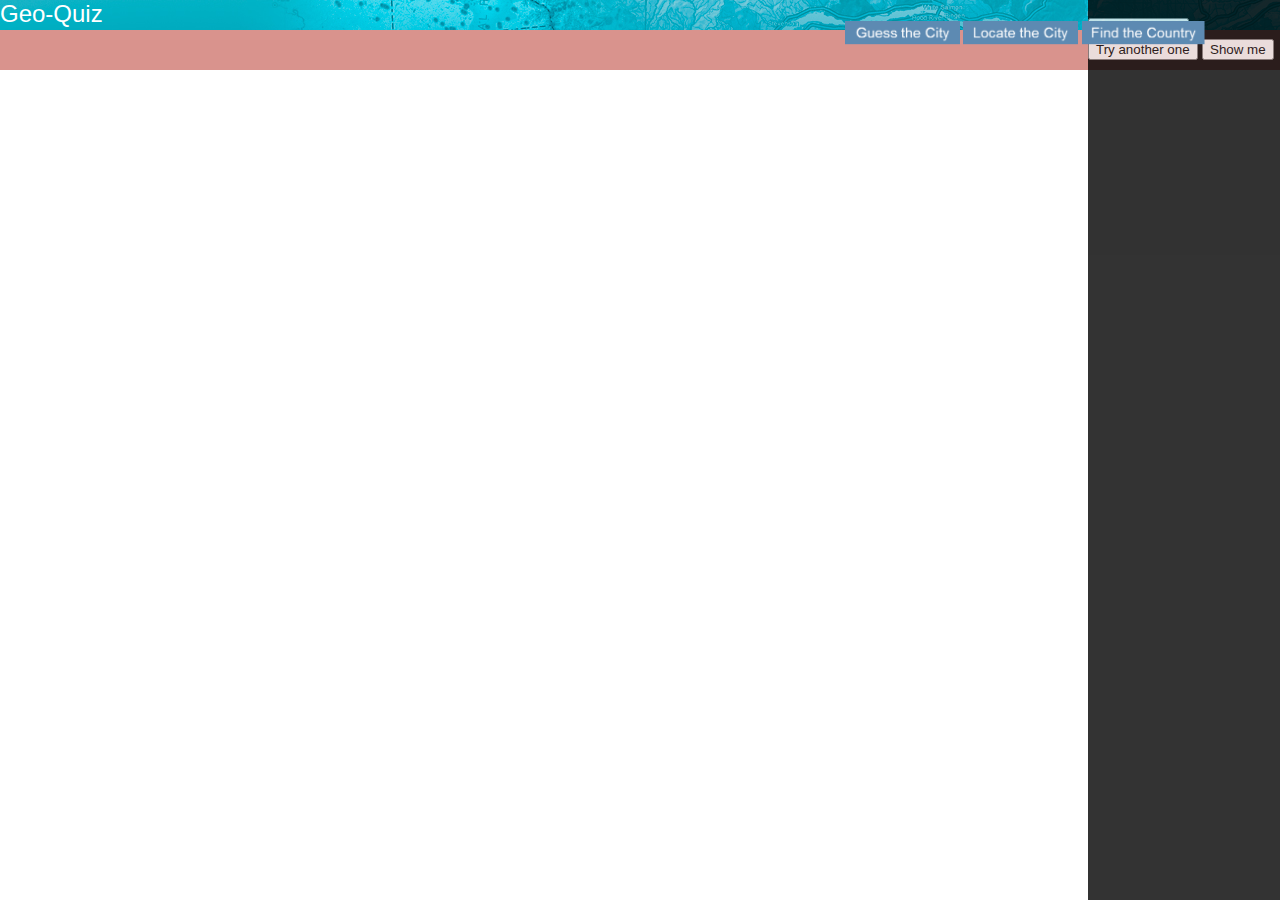
==== GeoQuiz.html @ 594b29ed "1. Commit von GeoQuiz (lokal)" ====
<!DOCTYPE html>
<html>
  <head>
    <meta http-equiv="Content-Type" content="text/html; charset=utf-8">
    <meta http-equiv="X-UA-Compatible" content="IE=7,IE=9"> 
    <!--The viewport meta tag is used to improve the presentation and behavior of the samples 
      on iOS devices-->
    <meta name="viewport" content="initial-scale=1, maximum-scale=1,user-scalable=no"> 
    <title></title>

    <link rel="stylesheet" href="http://serverapi.arcgisonline.com/jsapi/arcgis/3.4/js/dojo/dijit/themes/claro/claro.css">
    <link rel="stylesheet" href="http://serverapi.arcgisonline.com/jsapi/arcgis/3.4/js/esri/css/esri.css" />
    <link rel="stylesheet" href="css/layout.css"/>

    <script src="js/vendor/modernizr-2.6.2.min.js"></script>

    <script>var dojoConfig = { parseOnLoad: true };</script>
    <script type="text/javascript" src="http://ajax.googleapis.com/ajax/libs/jquery/1.9.1/jquery.min.js"></script>
    <script src="http://serverapi.arcgisonline.com/jsapi/arcgis/3.4/"></script>
    <script type="text/javascript" src="js/gisFunctionality.js"></script>
    <script type="text/javascript" src="js/quizCode.js"></script>
    <script type="text/javascript" src="js/utils.js"></script>
    
    <script>
      dojo.require("esri.map");
      dojo.require("esri.layers.FeatureLayer");
      dojo.require("dijit.layout.BorderContainer");
      dojo.require("dijit.layout.ContentPane");
      dojo.require("dijit.layout.TabContainer");
      
      var map;
      var esriImagery, esriImageryWorld2D, esriCountries, gMap;

      function init() {

        var initExtent = getInitExtent();

        map = new esri.Map("map", {
          extent: initExtent,
          logo: false
        });

        // Esri-Maps 
        var esriImageryUrl = "http://server.arcgisonline.com/ArcGIS/rest/services/World_Imagery/MapServer";
        esriImagery = new esri.layers.ArcGISTiledMapServiceLayer(esriImageryUrl, {
          id: "esriImagery"
        });
        map.addLayer(esriImagery);
        
        esriImageryWorld2D = initLayer("http://server.arcgisonline.com/ArcGIS/rest/services/ESRI_Imagery_World_2D/MapServer", "esriImageryWorld2D");



        // Google-Maps
        // gMap = new gmaps.GoogleMapsLayer({
        //   visible: false,
        //   id: 'googlemaps'
        // });
        // map.addLayer(gMap);
      }

      dojo.ready(init);
    </script>
  </head>
  
  <body class="claro">
    <div id="mainWindow" 
         data-dojo-type="dijit.layout.BorderContainer" 
         data-dojo-props="design:'headline', gutters:false" 
         style="width:100%; height:100%;">

      <div id="header" 
           data-dojo-type="dijit.layout.ContentPane" data-dojo-props="region:'top'">
           <div>Geo-Quiz</div>  
           <!-- ev. später mit einer 1-row table lösen-->    
      </div>
      <div data-dojo-type="dijit.layout.ContentPane" id="leftPane" data-dojo-props="region:'left', splitter:false">
        <div id="divQuestion"></div>
        <br/>
        <!-- <div id="divBtnAnswer"></div>
        <div id="divBtnNewQuestion"></div> -->
        <button id="btnCheckAnswer">Check Answer</button>
        <button id="btnNewQuestion">Try another one</button>
        <button id="btnShowSolution">Show me</button>
      </div>

      <div id="map" data-dojo-type="dijit.layout.ContentPane" data-dojo-props="region:'center'"></div>

      <div id="footer" data-dojo-type="dijit.layout.ContentPane" data-dojo-props="region:'bottom'">
        <div id="buttons" style="position:absolute; right:75px; top:20px; z-Index:999;">
          <a href="JavaScript:initGuessCityOnMapQuestion()"><img src="img/GuessTheCity.png" height="30px"></a>
          <a href="JavaScript:initPointOnMapQuestion()"><img src="img/LocateTheCity.png" height="30px"></a>
          <a href="JavaScript:initFindTheCountryQuestion()"><img src="img/FindTheCountry.png" height="30px"></a>
          <!--<button dojoType="dijit.form.Button" onClick="changeMap([esriCountries]);">
            Countries
          </button>
          <button dojoType="dijit.form.Button" onClick="changeMap([esriImageryWorld2D]);">
            ESRI Imagery World 2D
          </button>
          <button dojoType="dijit.form.Button" onClick="changeMap([gMap]);gMap.setMapTypeId('satellite')">
            Google Satellite
          </button> -->
        </div>
      </div>
    </div>
  </body>
</html>
---- css/layout.css ----
html, body { 
  height: 100%; width: 100%; margin: 0; 
} 
body {
  background-color:white; overflow:hidden;
  font-family: "Arial"; 
}
#header {
  background-image: url(../img/banner.jpg); background-repeat: repeat-x;
  color:white; font-size:18pt; 
  text-align:left; height:30px;
}
#leftPane{
  background-color: #000000;
  color: #ffffff;
  display: block;
  height: 100%;
  opacity: 0.8;
  position: absolute;
  right: 0;
  text-align: left;
  top: 0;
  width: 15%;
}
#map {
  background-color: #000000;
  opacity: 0.8;
}
#footer {
  background-color:#d9938d;
  color:#3f3f3f;
  font-size:10pt;
  text-align:center;
  height:40px;
}
.dijitTabInnerDiv{
  background-color:#ecefe4;
}
/*.myIcon {
  background-image: url(../images/GuessTheCity.png);
  background-repeat: no-repeat;
  width: 160px;
  height: 30px;
  text-align: center;
}*/
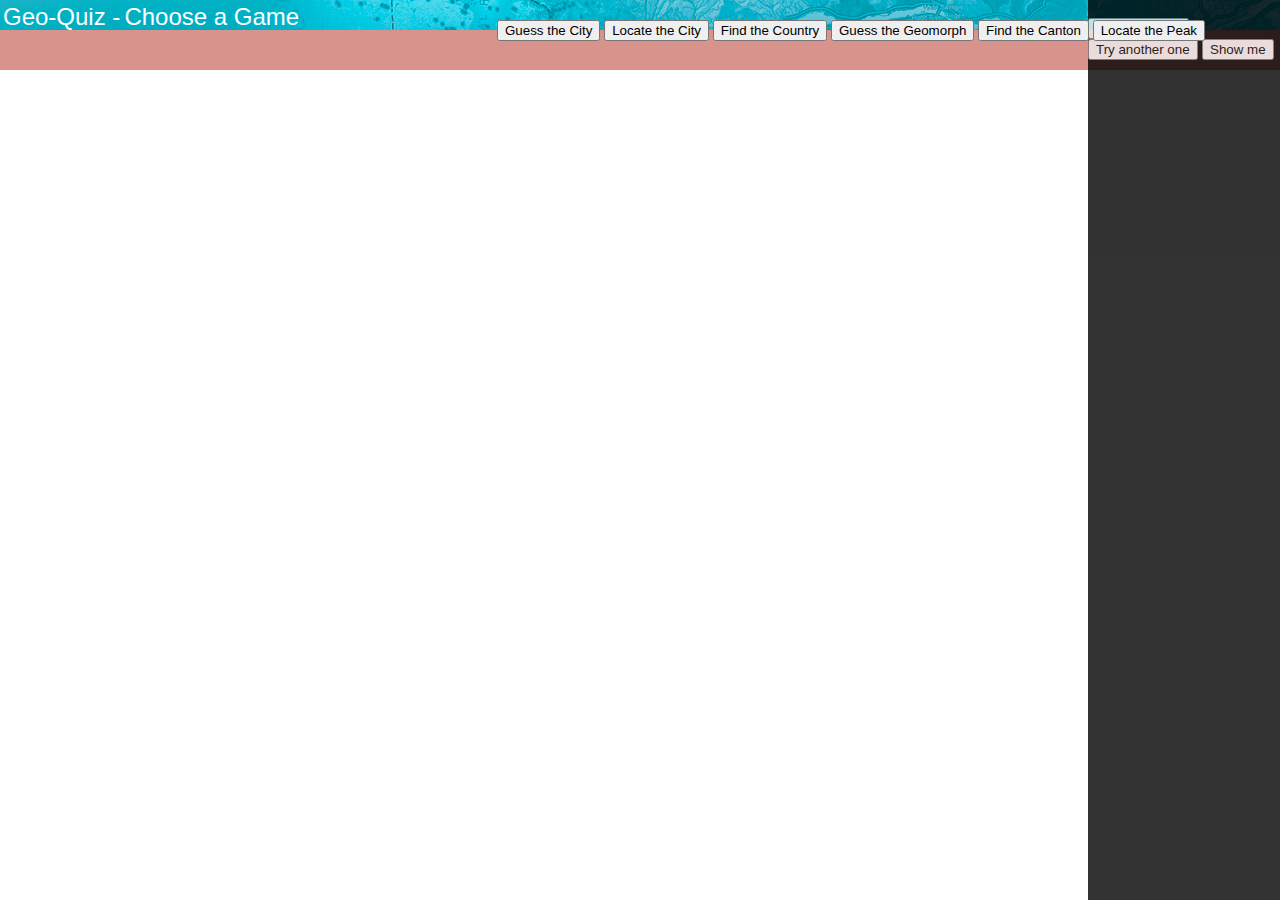
==== commit 59bd7535: "Two new games: Find the Canton, Locate the Peak" ====
--- a/GeoQuiz.html
+++ b/GeoQuiz.html
@@ -1,18 +1,19 @@
-<!DOCTYPE html>
+﻿<!DOCTYPE html>
 <html>
-  <head>
+<head>
     <meta http-equiv="Content-Type" content="text/html; charset=utf-8">
-    <meta http-equiv="X-UA-Compatible" content="IE=7,IE=9"> 
+    <meta http-equiv="X-UA-Compatible" content="IE=7,IE=9">
     <!--The viewport meta tag is used to improve the presentation and behavior of the samples 
       on iOS devices-->
-    <meta name="viewport" content="initial-scale=1, maximum-scale=1,user-scalable=no"> 
-    <title></title>
+    <meta name="viewport" content="initial-scale=1, maximum-scale=1,user-scalable=no">
+    <title>GeoQuiz</title>
 
     <link rel="stylesheet" href="http://serverapi.arcgisonline.com/jsapi/arcgis/3.4/js/dojo/dijit/themes/claro/claro.css">
     <link rel="stylesheet" href="http://serverapi.arcgisonline.com/jsapi/arcgis/3.4/js/esri/css/esri.css" />
-    <link rel="stylesheet" href="css/layout.css"/>
+    <link rel="stylesheet" href="css/layout.css" />
 
     <script src="js/vendor/modernizr-2.6.2.min.js"></script>
+    <script src="js/vendor/knockout-2.2.1.js"></script>
 
     <script>var dojoConfig = { parseOnLoad: true };</script>
     <script type="text/javascript" src="http://ajax.googleapis.com/ajax/libs/jquery/1.9.1/jquery.min.js"></script>
@@ -20,88 +21,90 @@
     <script type="text/javascript" src="js/gisFunctionality.js"></script>
     <script type="text/javascript" src="js/quizCode.js"></script>
     <script type="text/javascript" src="js/utils.js"></script>
-    
+
     <script>
-      dojo.require("esri.map");
-      dojo.require("esri.layers.FeatureLayer");
-      dojo.require("dijit.layout.BorderContainer");
-      dojo.require("dijit.layout.ContentPane");
-      dojo.require("dijit.layout.TabContainer");
-      
-      var map;
-      var esriImagery, esriImageryWorld2D, esriCountries, gMap;
+        dojo.require("esri.map");
+        dojo.require("esri.layers.FeatureLayer");
+        dojo.require("dijit.layout.BorderContainer");
+        dojo.require("dijit.layout.ContentPane");
+        dojo.require("dijit.layout.TabContainer");
 
-      function init() {
+        var map;
+        var esriImagery, esriImageryWorld2D;
 
-        var initExtent = getInitExtent();
+        function init() {
+            var initExtent = getInitExtent();
+            map = new esri.Map("map", {
+                extent: initExtent,
+                logo: false
+            });
 
-        map = new esri.Map("map", {
-          extent: initExtent,
-          logo: false
-        });
+            map.on("load", function () {
+                //after map loads, connect to listen to mouse move event (to show the coordinates)
+                map.on("mouse-move", showCoordinates);
+            });
 
-        // Esri-Maps 
-        var esriImageryUrl = "http://server.arcgisonline.com/ArcGIS/rest/services/World_Imagery/MapServer";
-        esriImagery = new esri.layers.ArcGISTiledMapServiceLayer(esriImageryUrl, {
-          id: "esriImagery"
-        });
-        map.addLayer(esriImagery);
-        
-        esriImageryWorld2D = initLayer("http://server.arcgisonline.com/ArcGIS/rest/services/ESRI_Imagery_World_2D/MapServer", "esriImageryWorld2D");
+            // Esri-Maps 
+            var esriImageryUrl = "http://server.arcgisonline.com/ArcGIS/rest/services/World_Imagery/MapServer";
+            esriImagery = new esri.layers.ArcGISTiledMapServiceLayer(esriImageryUrl, {
+                id: "esriImagery"
+            });
+            map.addLayer(esriImagery);
 
+            esriImageryWorld2D = initLayer("http://server.arcgisonline.com/ArcGIS/rest/services/ESRI_Imagery_World_2D/MapServer", "esriImageryWorld2D");
+        }
 
+        dojo.ready(init);
+        resetButtons();
+    </script>
+</head>
 
-        // Google-Maps
-        // gMap = new gmaps.GoogleMapsLayer({
-        //   visible: false,
-        //   id: 'googlemaps'
-        // });
-        // map.addLayer(gMap);
-      }
+<body class="claro">
+    <div id="mainWindow"
+        data-dojo-type="dijit.layout.BorderContainer"
+        data-dojo-props="design:'headline', gutters:false"
+        style="width: 100%; height: 100%;">
 
-      dojo.ready(init);
+        <div id="header"
+            data-dojo-type="dijit.layout.ContentPane" data-dojo-props="region:'top'">
+            <table><tr><td>Geo-Quiz - </td><td><div data-bind="text:chosenGame">Choose a Game</div></td></tr></table>
+        </div>
+        <div data-dojo-type="dijit.layout.ContentPane" id="leftPane" data-dojo-props="region:'left', splitter:false">
+            <div id="divQuestion"></div>
+            <br />
+            <button id="btnCheckAnswer">Check Answer</button>
+            <button id="btnNewQuestion">Try another one</button>
+            <button id="btnShowSolution">Show me</button>
+        </div>
+
+        <div id="map" data-dojo-type="dijit.layout.ContentPane" data-dojo-props="region:'center'">
+            <span id="info" style="position:absolute; left:15px; bottom:5px; color:#fff; z-index:50;"></span><!-- span to show coordinates -->
+        </div>
+
+        <div id="footer" data-dojo-type="dijit.layout.ContentPane" data-dojo-props="region:'bottom'">
+            <div id="buttons" style="position: absolute; right: 75px; top: 20px; z-Index: 999;">
+                <input id="gobutton" type="submit" data-bind="click:btnGuessTheCityClicked" value="Guess the City" />
+                <input id="gobutton" type="submit" data-bind="click:btnLocateTheCityClicked" value="Locate the City" />
+                <input id="gobutton" type="submit" data-bind="click:btnFindTheCountryClicked" value="Find the Country" />
+                <input id="gobutton" type="submit" data-bind="click:btnGuessTheGeomorphClicked" value="Guess the Geomorph" />
+                <input id="gobutton" type="submit" data-bind="click:btnFindTheCantonClicked" value="Find the Canton" />
+                <input id="gobutton" type="submit" data-bind="click:btnLocateThePeakClicked" value="Locate the Peak" />
+            </div>
+        </div>
+    </div>
+
+    <script>
+        // ViewModel
+        var viewModel = {
+            "chosenGame": ko.observable("Choose a Game"),
+            "btnGuessTheCityClicked": function () { initGuessCityOnMapQuestion(); },
+            "btnLocateTheCityClicked": function () { initPointOnMapQuestion(); },
+            "btnFindTheCountryClicked": function () { initFindTheCountryQuestion(); },
+            "btnGuessTheGeomorphClicked": function () { initGuessGeomorphOnMapQuestion(); },
+            "btnFindTheCantonClicked": function () { initFindTheCantonQuestion(); },
+            "btnLocateThePeakClicked": function () { initLocateThePeakQuestion(); }
+        }
+        ko.applyBindings(viewModel);
     </script>
-  </head>
-  
-  <body class="claro">
-    <div id="mainWindow" 
-         data-dojo-type="dijit.layout.BorderContainer" 
-         data-dojo-props="design:'headline', gutters:false" 
-         style="width:100%; height:100%;">
-
-      <div id="header" 
-           data-dojo-type="dijit.layout.ContentPane" data-dojo-props="region:'top'">
-           <div>Geo-Quiz</div>  
-           <!-- ev. später mit einer 1-row table lösen-->    
-      </div>
-      <div data-dojo-type="dijit.layout.ContentPane" id="leftPane" data-dojo-props="region:'left', splitter:false">
-        <div id="divQuestion"></div>
-        <br/>
-        <!-- <div id="divBtnAnswer"></div>
-        <div id="divBtnNewQuestion"></div> -->
-        <button id="btnCheckAnswer">Check Answer</button>
-        <button id="btnNewQuestion">Try another one</button>
-        <button id="btnShowSolution">Show me</button>
-      </div>
-
-      <div id="map" data-dojo-type="dijit.layout.ContentPane" data-dojo-props="region:'center'"></div>
-
-      <div id="footer" data-dojo-type="dijit.layout.ContentPane" data-dojo-props="region:'bottom'">
-        <div id="buttons" style="position:absolute; right:75px; top:20px; z-Index:999;">
-          <a href="JavaScript:initGuessCityOnMapQuestion()"><img src="img/GuessTheCity.png" height="30px"></a>
-          <a href="JavaScript:initPointOnMapQuestion()"><img src="img/LocateTheCity.png" height="30px"></a>
-          <a href="JavaScript:initFindTheCountryQuestion()"><img src="img/FindTheCountry.png" height="30px"></a>
-          <!--<button dojoType="dijit.form.Button" onClick="changeMap([esriCountries]);">
-            Countries
-          </button>
-          <button dojoType="dijit.form.Button" onClick="changeMap([esriImageryWorld2D]);">
-            ESRI Imagery World 2D
-          </button>
-          <button dojoType="dijit.form.Button" onClick="changeMap([gMap]);gMap.setMapTypeId('satellite')">
-            Google Satellite
-          </button> -->
-        </div>
-      </div>
-    </div>
-  </body>
+</body>
 </html>
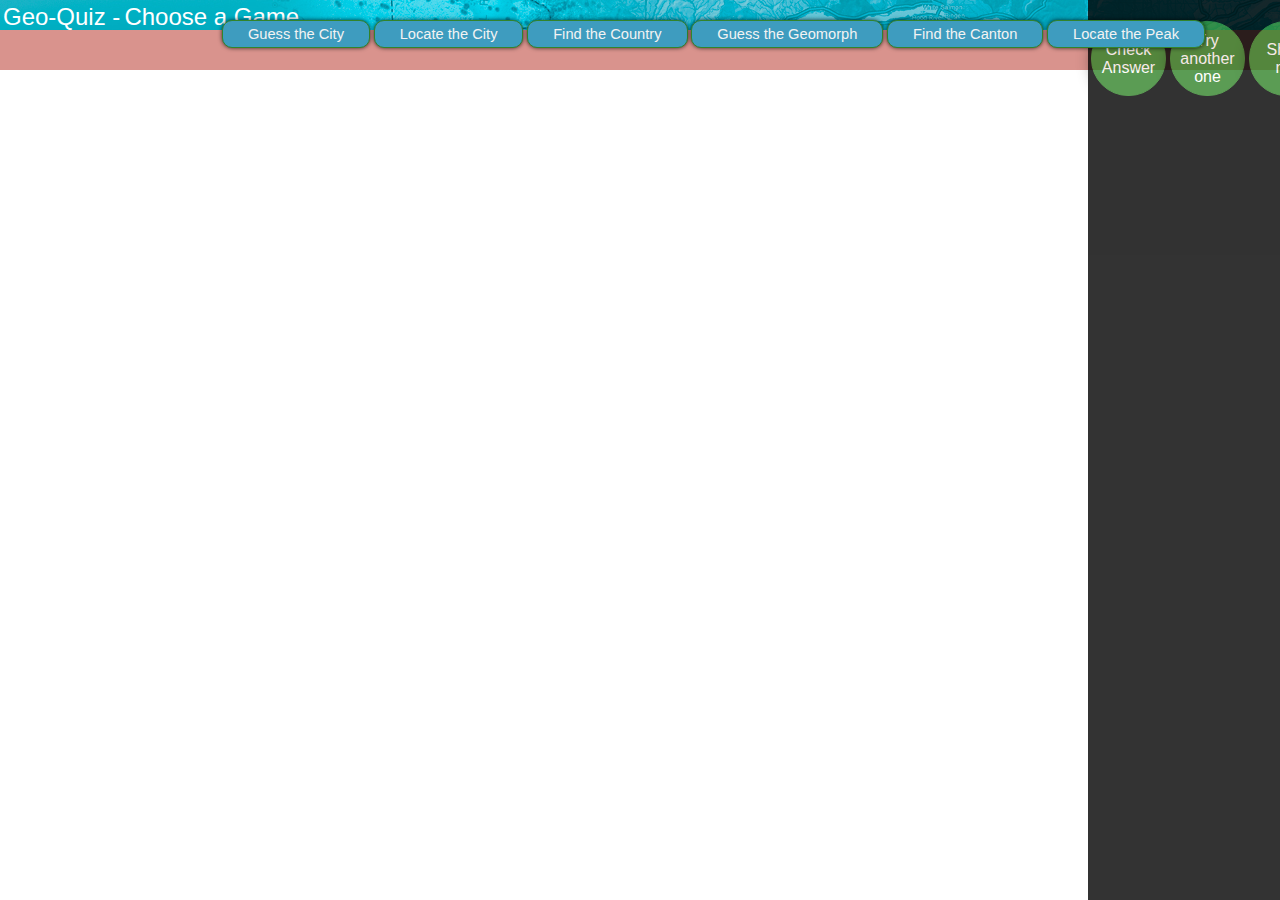
==== commit 8da6d14d: "New button-design for left panel; added geomorph data" ====
--- a/GeoQuiz.html
+++ b/GeoQuiz.html
@@ -6,7 +6,7 @@
     <!--The viewport meta tag is used to improve the presentation and behavior of the samples 
       on iOS devices-->
     <meta name="viewport" content="initial-scale=1, maximum-scale=1,user-scalable=no">
-    <title>GeoQuiz</title>
+    <title>Geo-Quiz</title>
 
     <link rel="stylesheet" href="http://serverapi.arcgisonline.com/jsapi/arcgis/3.4/js/dojo/dijit/themes/claro/claro.css">
     <link rel="stylesheet" href="http://serverapi.arcgisonline.com/jsapi/arcgis/3.4/js/esri/css/esri.css" />
@@ -72,9 +72,13 @@
         <div data-dojo-type="dijit.layout.ContentPane" id="leftPane" data-dojo-props="region:'left', splitter:false">
             <div id="divQuestion"></div>
             <br />
-            <button id="btnCheckAnswer">Check Answer</button>
-            <button id="btnNewQuestion">Try another one</button>
-            <button id="btnShowSolution">Show me</button>
+            <table>
+                <tr>
+                    <td><button id="btnCheckAnswer">Check Answer</button></td>
+                    <td><button id="btnNewQuestion">Try another one</button></td>
+                    <td><button id="btnShowSolution">Show me</button></td>
+                </tr>
+            </table>
         </div>
 
         <div id="map" data-dojo-type="dijit.layout.ContentPane" data-dojo-props="region:'center'">
--- a/css/layout.css
+++ b/css/layout.css
@@ -36,6 +36,65 @@
 .dijitTabInnerDiv{
   background-color:#ecefe4;
 }
+
+/***FIRST STYLE THE BUTTON***/
+input#gobutton {
+    cursor: pointer; /*forces the cursor to change to a hand when the button is hovered*/
+    padding: 5px 25px; /*add some padding to the inside of the button*/
+    background: #3e9cbf; /*the colour of the button*/
+    border: 1px solid #33842a; /*required or the default border for the browser will appear*/
+    /*give the button curved corners, alter the size as required*/
+    -moz-border-radius: 10px;
+    -webkit-border-radius: 10px;
+    border-radius: 10px;
+    /*give the button a drop shadow*/
+    -webkit-box-shadow: 0 0 4px rgba(0,0,0, .75);
+    -moz-box-shadow: 0 0 4px rgba(0,0,0, .75);
+    box-shadow: 0 0 4px rgba(0,0,0, .75);
+    /*style the text*/
+    color: #f3f3f3;
+    font-size: 1.1em;
+}
+/***NOW STYLE THE BUTTON'S HOVER AND FOCUS STATES***/
+input#gobutton:hover, input#gobutton:focus {
+    background-color: #09465d; /*make the background a little darker*/
+    /*reduce the drop shadow size to give a pushed button effect*/
+    -webkit-box-shadow: 0 0 1px rgba(0,0,0, .75);
+    -moz-box-shadow: 0 0 1px rgba(0,0,0, .75);
+    box-shadow: 0 0 1px rgba(0,0,0, .75);
+}
+
+
+button {
+    width: 75px; /*same as the height*/
+    height: 75px; /*same as the width*/
+    background-color: #33842a;
+    border: 1px solid #33842a; /*same colour as the background*/
+    color: #fff;
+    font-size: 1.0em;
+    /*set the border-radius at half the size of the width and height*/
+    -webkit-border-radius: 37px;
+    -moz-border-radius: 37px;
+    border-radius: 37px;
+    /*give the button a small drop shadow*/
+    -webkit-box-shadow: 0 0 10px rgba(0,0,0, .75);
+    -moz-box-shadow: 0 0 10px rgba(0,0,0, .75);
+    box-shadow: 2px 2px 15px rgba(0,0,0, .75);
+}
+/***NOW STYLE THE BUTTON'S HOVER STATE***/
+button:hover {
+    background: #185712;
+    border: 1px solid #185712;
+    /*reduce the size of the shadow to give a pushed effect*/
+    -webkit-box-shadow: 0px 0px 5px rgba(0,0,0, .75);
+    -moz-box-shadow: 0px 0px 5px rgba(0,0,0, .75);
+    box-shadow: 0px 0px 5px rgba(0,0,0, .75);
+}
+
+
+
+
+
 /*.myIcon {
   background-image: url(../images/GuessTheCity.png);
   background-repeat: no-repeat;
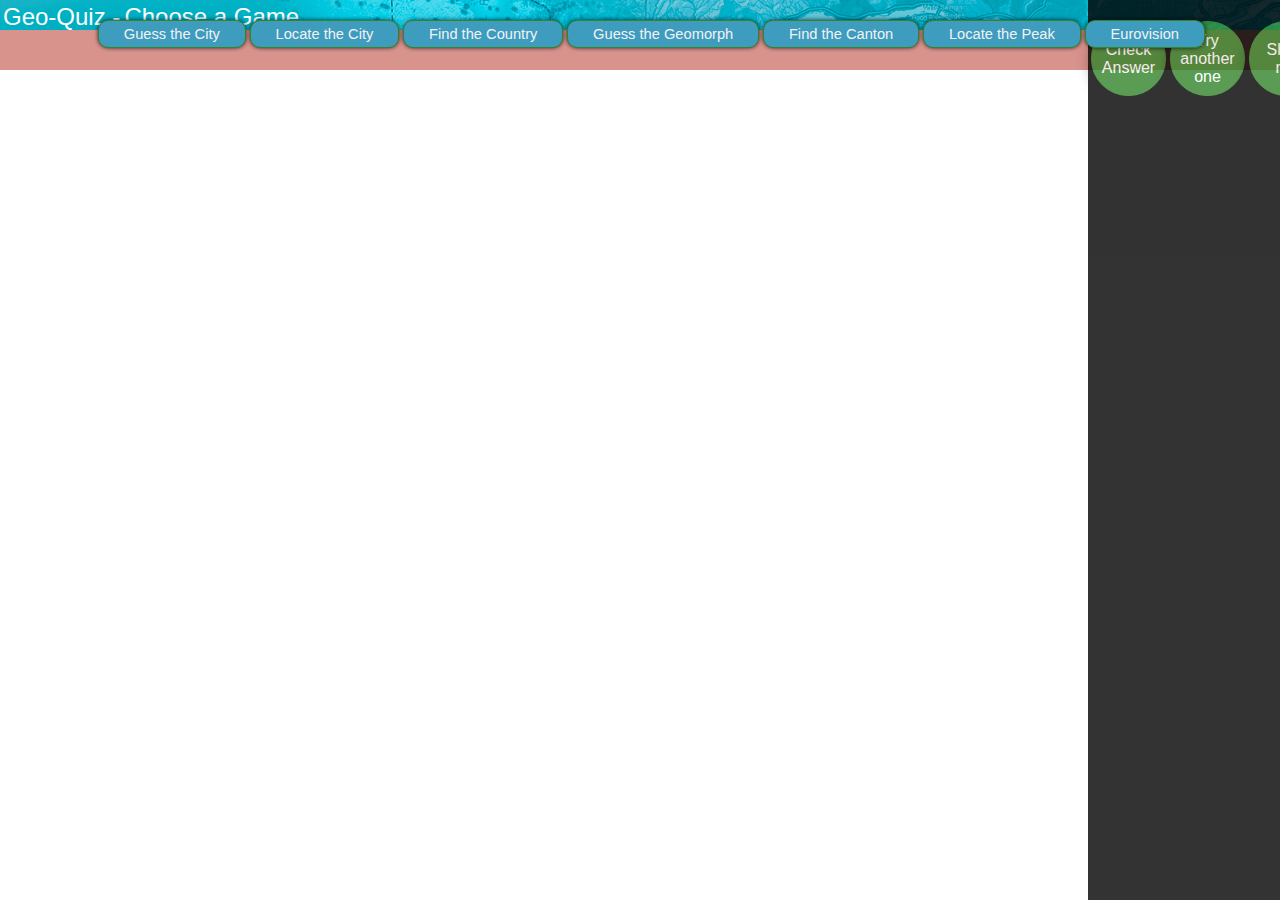
==== commit 3248087a: "Update knockout.js to v3.1.0" ====
--- a/GeoQuiz.html
+++ b/GeoQuiz.html
@@ -8,16 +8,16 @@
     <meta name="viewport" content="initial-scale=1, maximum-scale=1,user-scalable=no">
     <title>Geo-Quiz</title>
 
-    <link rel="stylesheet" href="http://serverapi.arcgisonline.com/jsapi/arcgis/3.4/js/dojo/dijit/themes/claro/claro.css">
-    <link rel="stylesheet" href="http://serverapi.arcgisonline.com/jsapi/arcgis/3.4/js/esri/css/esri.css" />
+    <link rel="stylesheet" href="http://js.arcgis.com/3.9/js/dojo/dijit/themes/claro/claro.css">
+    <link rel="stylesheet" href="http://js.arcgis.com/3.9/js/esri/css/esri.css">
     <link rel="stylesheet" href="css/layout.css" />
 
     <script src="js/vendor/modernizr-2.6.2.min.js"></script>
-    <script src="js/vendor/knockout-2.2.1.js"></script>
+    <script src="js/vendor/knockout-3.1.0.js"></script>
 
     <script>var dojoConfig = { parseOnLoad: true };</script>
     <script type="text/javascript" src="http://ajax.googleapis.com/ajax/libs/jquery/1.9.1/jquery.min.js"></script>
-    <script src="http://serverapi.arcgisonline.com/jsapi/arcgis/3.4/"></script>
+    <script src="http://js.arcgis.com/3.9/"></script>
     <script type="text/javascript" src="js/gisFunctionality.js"></script>
     <script type="text/javascript" src="js/quizCode.js"></script>
     <script type="text/javascript" src="js/utils.js"></script>
@@ -55,7 +55,6 @@
         }
 
         dojo.ready(init);
-        resetButtons();
     </script>
 </head>
 
@@ -74,6 +73,7 @@
             <br />
             <table>
                 <tr>
+                    <!--<td><button id="btnCheckAnswer" data-bind="style: { visibility: 1===0 ? 'visible' : 'hidden' }">Check Answer</button></td>-->
                     <td><button id="btnCheckAnswer">Check Answer</button></td>
                     <td><button id="btnNewQuestion">Try another one</button></td>
                     <td><button id="btnShowSolution">Show me</button></td>
@@ -93,6 +93,7 @@
                 <input id="gobutton" type="submit" data-bind="click:btnGuessTheGeomorphClicked" value="Guess the Geomorph" />
                 <input id="gobutton" type="submit" data-bind="click:btnFindTheCantonClicked" value="Find the Canton" />
                 <input id="gobutton" type="submit" data-bind="click:btnLocateThePeakClicked" value="Locate the Peak" />
+                <input id="gobutton" type="submit" data-bind="click:btnFindTheEurovisionCountryClicked" value="Eurovision" />
             </div>
         </div>
     </div>
@@ -103,12 +104,14 @@
             "chosenGame": ko.observable("Choose a Game"),
             "btnGuessTheCityClicked": function () { initGuessCityOnMapQuestion(); },
             "btnLocateTheCityClicked": function () { initPointOnMapQuestion(); },
-            "btnFindTheCountryClicked": function () { initFindTheCountryQuestion(); },
+            "btnFindTheCountryClicked": function () { initFindTheCountryQuestion("countryList"); },
             "btnGuessTheGeomorphClicked": function () { initGuessGeomorphOnMapQuestion(); },
             "btnFindTheCantonClicked": function () { initFindTheCantonQuestion(); },
-            "btnLocateThePeakClicked": function () { initLocateThePeakQuestion(); }
+            "btnLocateThePeakClicked": function () { initLocateThePeakQuestion(); },
+            "btnFindTheEurovisionCountryClicked": function () { initFindTheCountryQuestion("eurovisionList"); }
         }
         ko.applyBindings(viewModel);
+        //resetButtons();
     </script>
 </body>
 </html>
